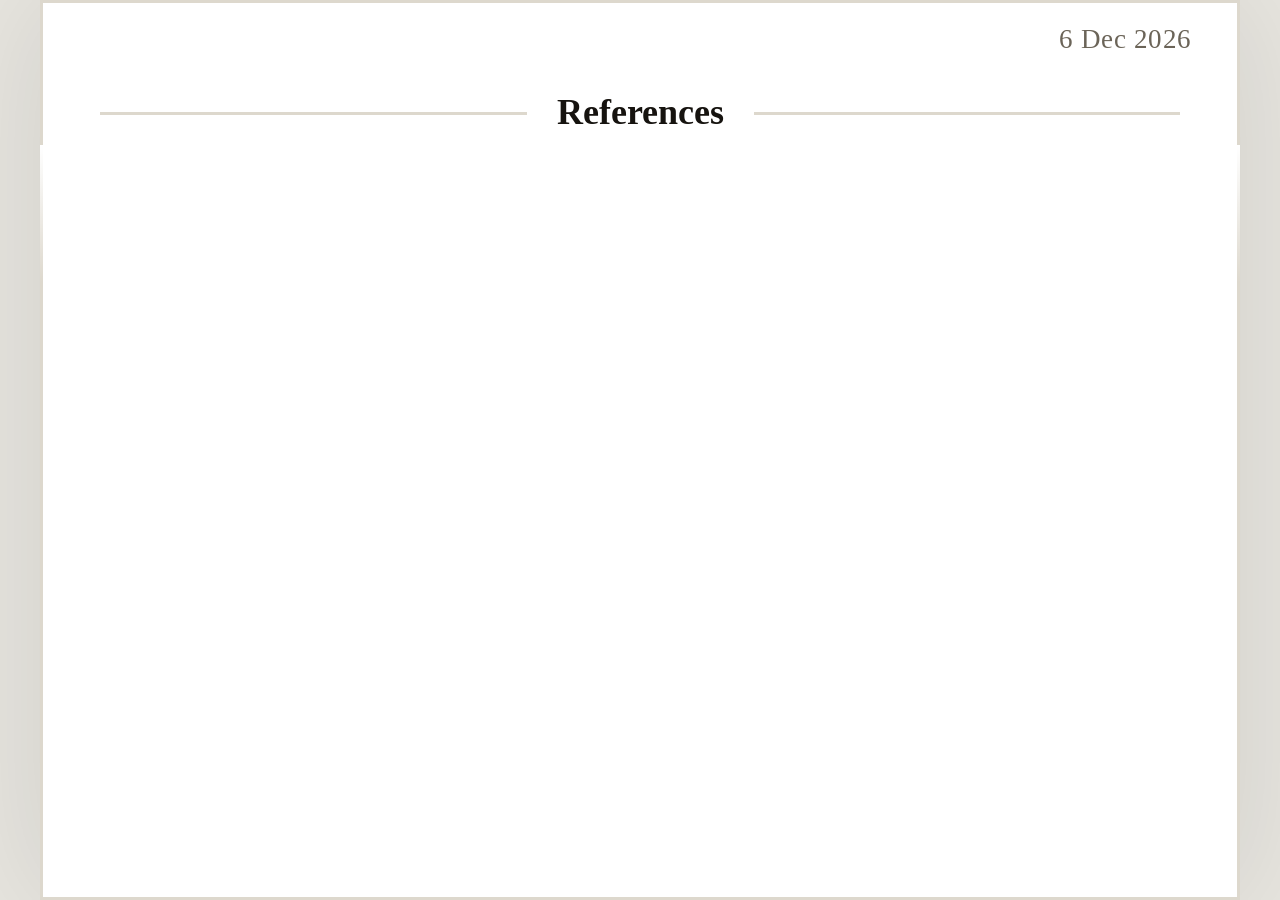
==== frontends/preprint/index.html @ 243d4c06 "swappable frontend" ====
<!DOCTYPE html>
<!-- DanmakuHime-Frontend
     name: Preprint
     version: 0.1.2
     release_date: Jun 7, 2026
     api_version: 0.2
-->
<html lang="zh">
<head>
<meta charset="UTF-8" />
<meta name="viewport" content="width=device-width, initial-scale=1.0" />
<title>弹幕预印本 · Danmaku Preprint</title>

<!-- Tinos (latin serif) + Noto Serif SC (CJK), served locally from ./fonts/google -->
<link rel="stylesheet" href="fonts/google/fonts.css" />

<style>
  :root {
    --cm: "Tinos";
    --cjk: "Noto Serif SC";
    --serif: var(--cm), var(--cjk);
  }
  html, body { margin: 0; height: 100%; background: #e7e5df; }
  * { box-sizing: border-box; }

  /* ------------------------------------------------------- delivery frame */
  .page {
    min-height: 100vh;
    display: flex; justify-content: center; align-items: stretch;
    background: #e7e5df;
  }
  .widget {
    width: 1200px; height: 100vh;
    box-shadow: 0 0 120px rgba(0,0,0,.10);
  }

  /* ---------------------------------------------------------- feed root */
  .dm-root {
    position: relative;
    display: flex;
    flex-direction: column;
    background: var(--paper);
    color: var(--ink);
    font-family: var(--serif);
    overflow: hidden;
    box-shadow: inset 0 0 0 3px var(--rule);
  }
  .dm-vignette { position: absolute; inset: 0; pointer-events: none; z-index: 3; }

  .dm-stamp {
    flex: 0 0 auto;
    display: flex; justify-content: space-between; align-items: baseline;
    gap: 30px; white-space: nowrap;
    font-family: var(--cm);
    font-size: 27px; letter-spacing: .02em;
    color: var(--ink-soft);
    padding: 24px 48px 0;
  }
  .dm-stamp-id { font-family: var(--cm); letter-spacing: .02em; }

  /* ------------------------------------------------------------ masthead */
  .dm-head { flex: 0 0 auto; padding: 6px 60px 0; text-align: center; }
  .dm-title {
    font-family: var(--serif);
    font-weight: 700;
    font-size: 69px; line-height: 1.08;
    margin: 6px 0 0; letter-spacing: .01em;
    text-wrap: balance;
  }
  .dm-authors {
    font-family: var(--serif);
    font-size: 37.5px; margin-top: 8px;
  }
  .dm-corr { font-family: var(--cm); }

  /* -------------------------------------------------------- section rule */
  .dm-secrule {
    flex: 0 0 auto;
    position: relative;
    margin: 30px 60px 12px;
    text-align: center;
  }
  .dm-secrule::before {
    content: ""; position: absolute; top: 50%; left: 0; right: 0;
    border-top: 3px solid var(--rule);
  }
  .dm-secrule span {
    position: relative;
    background: var(--paper);
    padding: 0 30px;
    font-family: var(--serif);
    font-weight: 600; font-size: 36px;
  }

  /* ------------------------------------------------------------- feed box */
  .dm-feed {
    position: relative;
    flex: 1 1 auto;
    min-height: 0;
    overflow: hidden;
    padding: 0 54px;
  }
  .dm-feed-mask {
    position: absolute; top: 0; left: 0; right: 0; height: 138px;
    z-index: 2; pointer-events: none;
    background: linear-gradient(var(--paper), transparent);
  }
  /* anchor newest at the bottom; older entries slide up & clip out the top */
  .dm-stack {
    position: absolute; left: 54px; right: 54px; bottom: 24px;
    display: flex; flex-direction: column; gap: 27px;
  }
  .dm-slot { animation: dm-enter .55s cubic-bezier(.2,.7,.3,1) both; }
  @keyframes dm-enter {
    from { opacity: 0; transform: translateY(27px); }
    to   { opacity: 1; transform: translateY(0); }
  }
  @media (prefers-reduced-motion: reduce) {
    .dm-slot { animation: none; }
  }

  /* ------------------------------------ shared row + left-margin line no. */
  .dm-row {
    display: grid;
    grid-template-columns: 78px 1fr;
    column-gap: 18px;
    font-family: var(--serif);
    font-size: 37.5px; line-height: 1.5;
  }
  .dm-ln {
    font-family: var(--cm);
    font-variant-numeric: tabular-nums;
    font-size: 28.5px;
    color: var(--lineno);
    text-align: right;
    padding-top: 9px;
    user-select: none;
  }
  .dm-content { text-align: left; hyphens: auto; }

  /* -------------------------------------------- normal = cited remark line */
  .dm-author { font-weight: 600; }
  .dm-guard { font-family: var(--cm); color: var(--accent); font-size: .72em; }
  .dm-sep { color: var(--ink-soft); }
  .dm-quote { font-family: var(--serif); font-weight: 600; }
  .dm-venue { font-size: .92em; color: var(--ink-soft); }
  .dm-journal { font-family: var(--serif); font-style: italic; white-space: nowrap; }
  .dm-tail { white-space: nowrap; font-family: var(--cm); font-variant-numeric: tabular-nums; }
  .dm-preprint { letter-spacing: .01em; }

  /* --------------------------------------- gift = funding acknowledgement */
  .dm-fund .dm-content {
    position: relative;
    margin-top: 15px; padding-top: 24px;
    font-size: 36px; line-height: 1.5;
    color: var(--ink);
    text-align: left;
  }
  .dm-fund .dm-content::before {     /* short footnote rule */
    content: ""; position: absolute; top: 0; left: 0;
    width: 144px; border-top: 3px solid var(--rule);
  }
  .dm-fund-tag {
    font-family: var(--cm);
    font-weight: 700; font-variant: small-caps; letter-spacing: .03em;
    color: var(--accent);
  }
  .dm-fund-body em { font-style: italic; font-family: var(--serif); }
  .dm-grant { font-family: var(--cm); font-variant-numeric: tabular-nums; }

  /* ----------------------------------- collapse wrapper (ack + pinned in/out) */
  .dm-collapse { overflow: hidden; transition: height .32s cubic-bezier(.2,.7,.3,1), opacity .3s ease; }

  /* ----------------------------- pinned results (superchat / 上船 = boxes) */
  .dm-pinned {
    flex: 0 0 auto;
    padding: 24px 54px 6px;
    display: flex; flex-direction: column; gap: 21px;
  }
  .dm-pin-slot { padding-bottom: 21px; }

  /* boxed result (Remark / Lemma / Proposition / Theorem) */
  .dm-thm {
    position: relative;
    border: 3px solid var(--box-rule);
    background: var(--box-bg);
    padding: 27px 33px 27px;
    box-shadow: 6px 6px 0 0 color-mix(in srgb, var(--box-rule) 16%, transparent);
  }
  .dm-pin-timer {
    position: absolute; top: 0; left: 0; right: 0; height: 6px;
    background: var(--accent); transform-origin: left;
    animation-name: dm-pin-countdown; animation-timing-function: linear; animation-fill-mode: forwards;
  }
  @keyframes dm-pin-countdown { from { transform: scaleX(1); } to { transform: scaleX(0); } }
  @media (prefers-reduced-motion: reduce) { .dm-pin-timer { display: none; } }
  .dm-thm-head { font-size: 37.5px; line-height: 1.35; }
  .dm-thm-label {
    font-family: var(--cm);
    font-weight: 700; font-variant: small-caps;
    letter-spacing: .02em;
    color: var(--accent);
  }
  .dm-thm-meta { font-family: var(--serif); font-weight: 600; }
  .dm-thm-amt { color: var(--accent); font-weight: 700; font-family: var(--cm); }
  .dm-thm-text {
    font-family: var(--serif);
    font-style: italic;
    font-size: 37.5px; line-height: 1.5;
    margin-top: 12px; text-align: left;
  }

  /* ----------------------------------------- Acknowledgments (gifts) band */
  .dm-ack {
    flex: 0 0 auto;
    padding: 21px 54px 12px;
    border-top: 3px solid var(--rule);
  }
  .dm-ack-head {
    font-family: var(--cm);
    font-weight: 700; font-variant: small-caps; letter-spacing: .04em;
    font-size: 31.5px; color: var(--ink-soft);
    margin-bottom: 9px;
  }
  .dm-ack-line {
    font-family: var(--serif);
    font-size: 36px; line-height: 1.45; color: var(--ink);
    padding: 4.5px 0;
  }

  /* -------------------------------------------------------------- footer */
  .dm-foot {
    flex: 0 0 auto;
    display: flex; justify-content: center; align-items: baseline;
    padding: 18px 54px 27px;
    border-top: 3px solid var(--rule);
    font-family: var(--cm);
  }
  .dm-foot-pg { font-size: 33px; color: var(--ink); }
</style>
</head>
<body>
<div id="root"></div>

<script src="vendor/react.development.js"></script>
<script src="vendor/react-dom.development.js"></script>
<script src="vendor/babel.min.js"></script>

<script type="text/babel" src="danmaku-feed.jsx"></script>
<script type="text/babel">
  function App() {
    const stream = useDanmakuStream();
    return (
      <div className="page">
        <div className="widget">
          <DanmakuFeed theme="classic" stream={stream} width="100%" height="100%" />
        </div>
      </div>
    );
  }

  ReactDOM.createRoot(document.getElementById('root')).render(<App />);
</script>
</body>
</html>
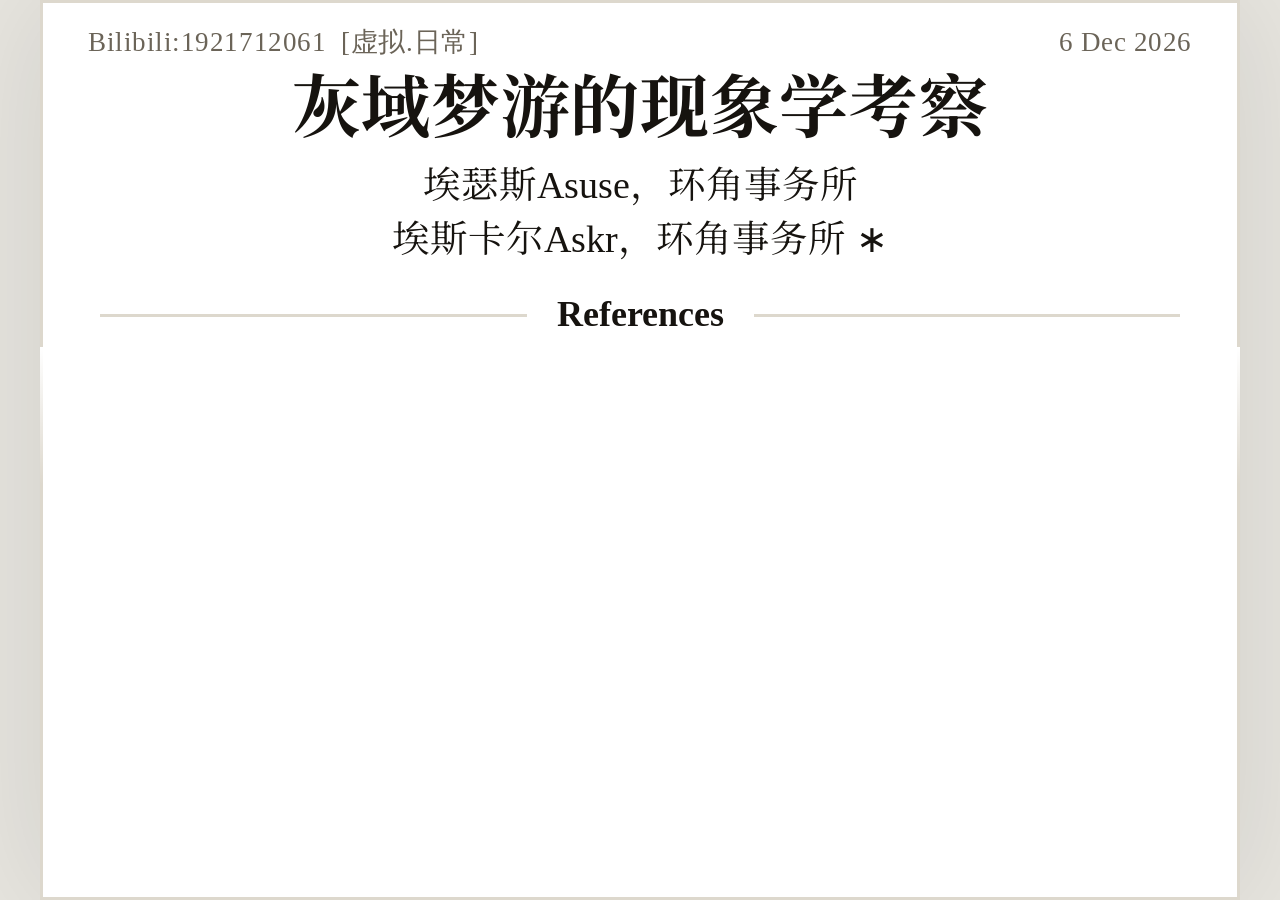
==== commit c0cd72fd: "full separation" ====
--- a/frontends/preprint/index.html
+++ b/frontends/preprint/index.html
@@ -1,9 +1,10 @@
 <!DOCTYPE html>
 <!-- DanmakuHime-Frontend
      name: Preprint
-     version: 0.1.2
-     release_date: Jun 7, 2026
-     api_version: 0.2
+     version: 0.1.3
+     codename:
+     release_date: Jun 8, 2026
+     api_version: 0.3
 -->
 <html lang="zh">
 <head>
